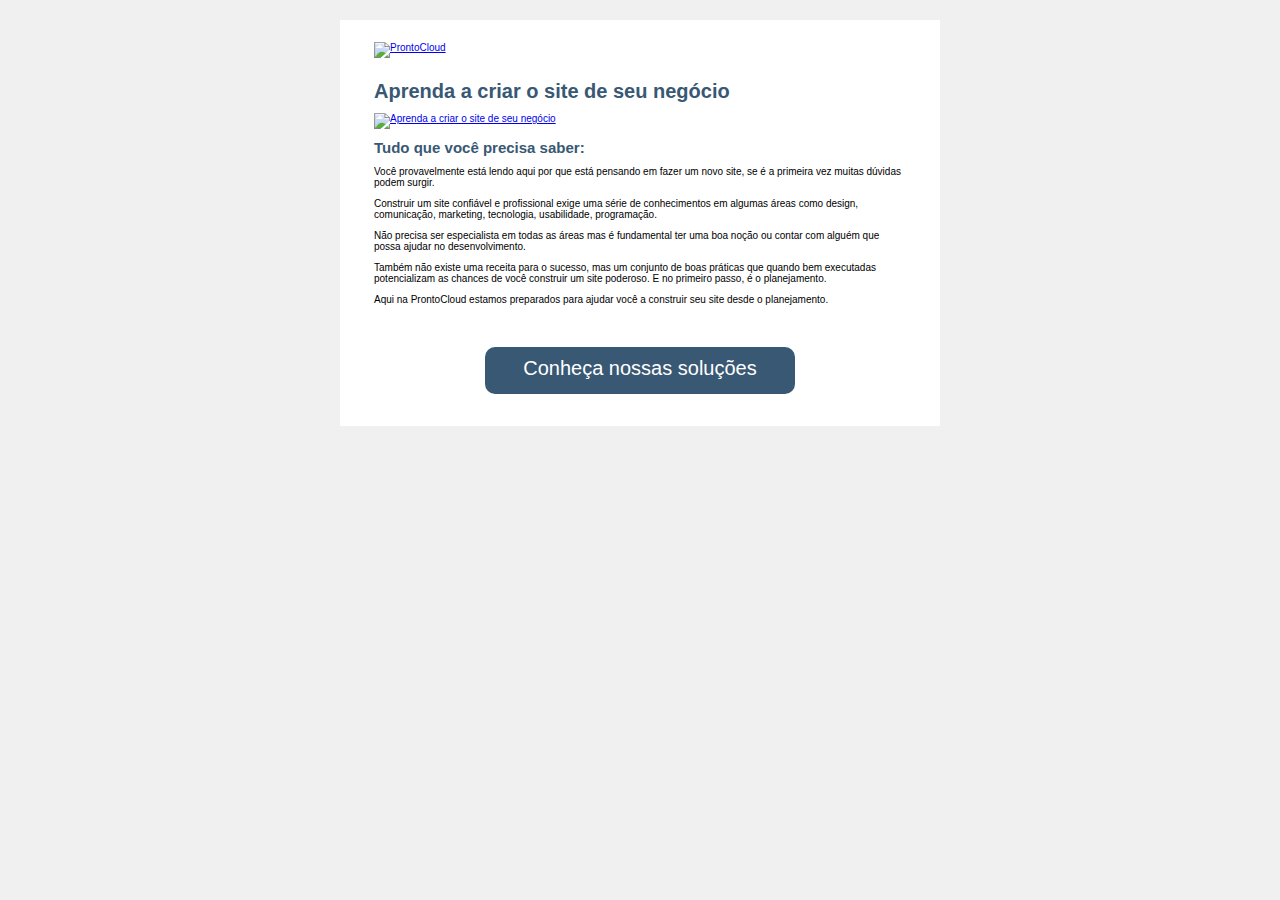
==== prontocloud/newsletter.html @ 898fad3a "adicionando integração" ====
<!DOCTYPE html>
<html lang="en">
<head>
    <meta charset="UTF-8">
    <meta http-equiv="X-UA-Compatible" content="IE=edge">
    <meta name="viewport" content="width=device-width, initial-scale=1.0">
    <title>ProntoCloud - Newsletter</title>
    <style>
        * {
            margin: 0 0 10px;
            padding: 0;
            border: 0 none;
        }

        html {
            font-size: 62.5%;
        }

        img {
            max-width: 100%;
            height: auto;
        }

        @media (max-width: 600px) {
            table {
                width: 100% !important;
                min-width: 320px;
            }  
            h1 {
                font-size: 1.rem;
            }
        }
    </style>
</head>
<body style="background-color: #f0f0f0;">

    <table style="background:#fff; width: 600px; margin: 20px auto; font-family: sans-serif;">
        <tr>
            <td style="width: 10px;"></td>
            <td>
                <a href="#">
                <img style="border: 0; display: block; margin: 20px 20px 0;" src="https://prontocloud.com.br/wp-content/uploads/2015/05/prontocloud.png" alt="ProntoCloud"></a>
            </td>
            <td style="width: 10px;"></td>
        </tr>
        <tr>
            <td style="width: 10px;"></td>
            <td>
                <div style="padding: 20px;">
                    <h1 style="color: #385874;">Aprenda a criar o site de seu negócio</h1>

                    <a href="#"><img style="border: 0; display: block; margin-bottom: 10px;"  src="https://prontocloud.com.br/wp-content/uploads/2015/11/manutencao-de-sites-700x300.jpg" alt="Aprenda a criar o site de seu negócio"></a>

                    <h2 style="color: #385874;">Tudo que você precisa saber:</h2>

                    <p>Você provavelmente está lendo aqui por que está pensando em fazer um novo site, se é a primeira vez muitas dúvidas podem surgir.</p>

                    <p>Construir um site confiável e profissional exige uma série de conhecimentos em algumas áreas como design, comunicação, marketing, tecnologia, usabilidade, programação.</p> 
                    
                    <p>Não precisa ser especialista em todas as áreas mas é fundamental ter uma boa noção ou contar com alguém que possa ajudar no desenvolvimento.</p>

                    <p>Também não existe uma receita para o sucesso, mas um conjunto de boas práticas que quando bem executadas potencializam as chances de você construir um site poderoso. E no primeiro passo, é o planejamento.</p>

                    <p>Aqui na ProntoCloud estamos preparados para ajudar você a construir seu site desde o planejamento.</p>
                </div>
            </td>
            <td style="width: 10px;"></td>
        </tr>
        <tr>
            <td colspan="3">
                <span style="background-color: #385874; display: block; padding: 10px 5px 7px; margin: 0 auto;  width: 300px; height: 30px; text-align: center;  margin-bottom: 30px; border-radius: 10px; color: #fff;" >
                <a style="font-size: 20px; text-decoration: none; color: #fff;" href="#">Conheça nossas soluções</a></span>
            </td>
        </tr>
    </table>
    
</body>
</html>
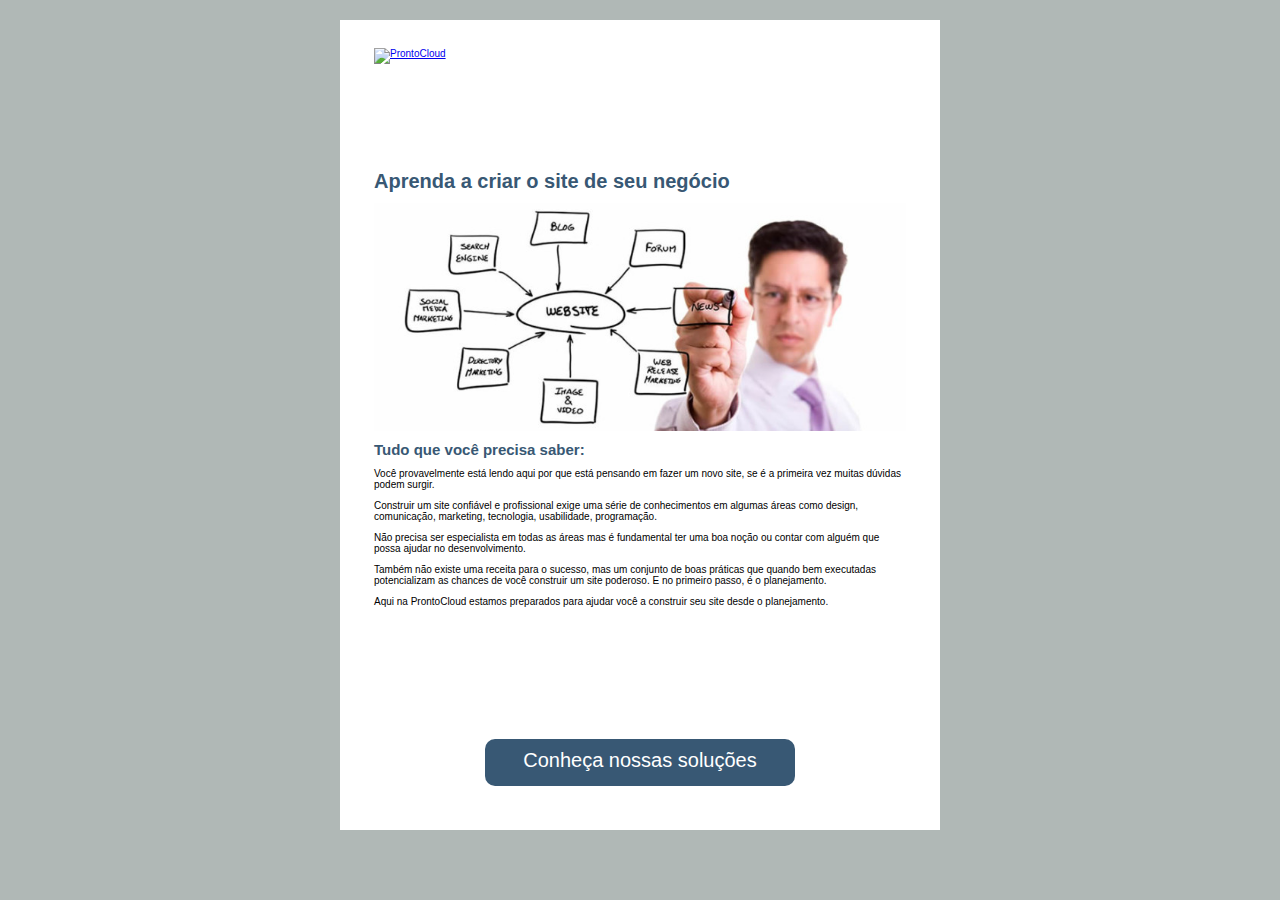
==== commit bf5f496a: "subindo alteração das pagina" ====
--- a/prontocloud/newsletter.html
+++ b/prontocloud/newsletter.html
@@ -32,9 +32,9 @@
         }
     </style>
 </head>
-<body style="background-color: #f0f0f0;">
+<body style="background-color: #b0b8b6;">
 
-    <table style="background:#fff; width: 600px; margin: 20px auto; font-family: sans-serif;">
+    <table style="background:#fff; width: 600px; height: 90vh; margin: 20px auto; font-family: sans-serif;">
         <tr>
             <td style="width: 10px;"></td>
             <td>
@@ -49,7 +49,7 @@
                 <div style="padding: 20px;">
                     <h1 style="color: #385874;">Aprenda a criar o site de seu negócio</h1>
 
-                    <a href="#"><img style="border: 0; display: block; margin-bottom: 10px;"  src="https://prontocloud.com.br/wp-content/uploads/2015/11/manutencao-de-sites-700x300.jpg" alt="Aprenda a criar o site de seu negócio"></a>
+                    <a href="#"><img style="border: 0; display: block; margin-bottom: 10px;"  src="images/web-design-planning-700x300.jpg" alt="Aprenda a criar o site de seu negócio"></a>
 
                     <h2 style="color: #385874;">Tudo que você precisa saber:</h2>
 
